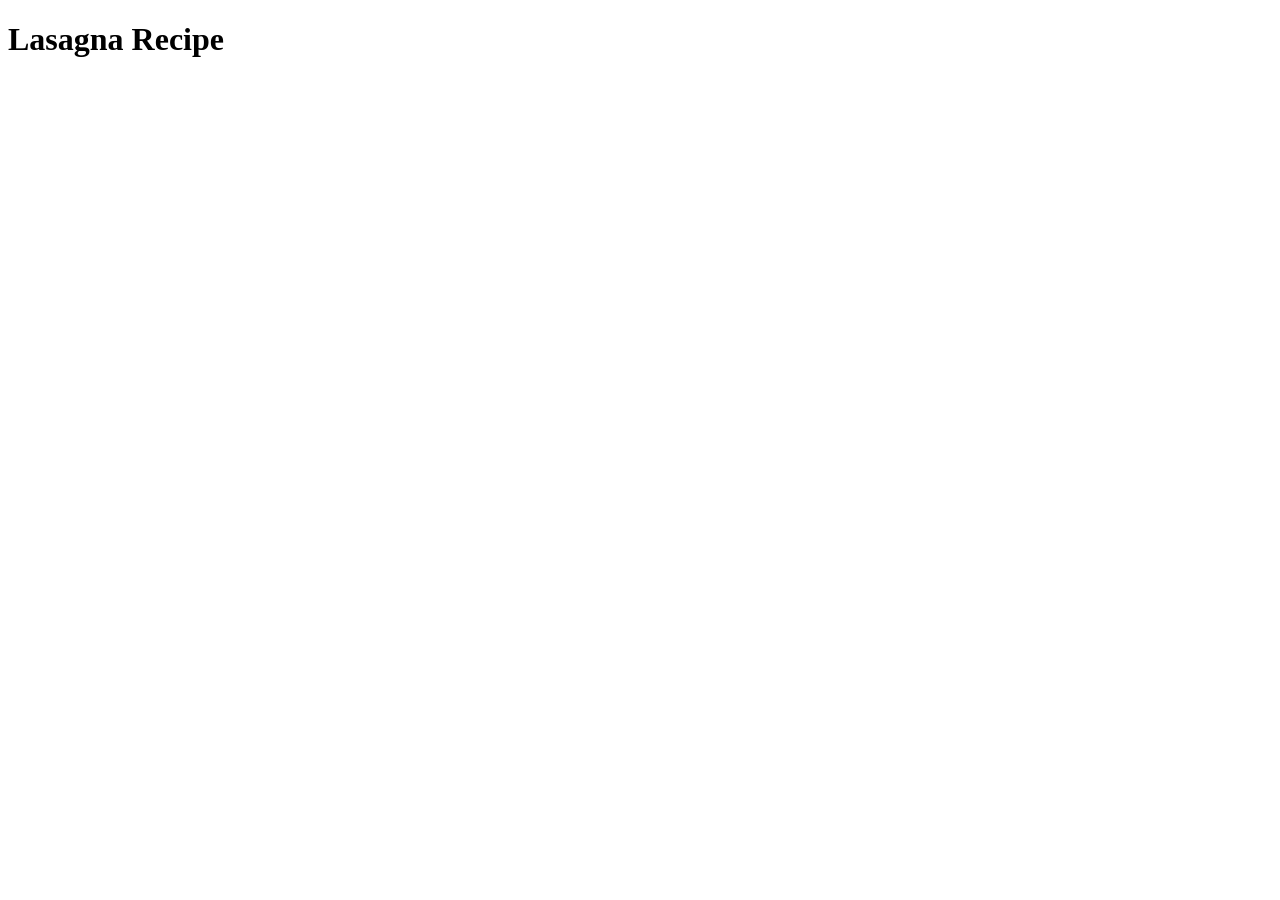
==== recipes/lasagna.html @ 88ae718c "Create lasagna.html and Add link to it in main page" ====
<!DOCTYPE html>
<html lang="en">
<head>
    <meta charset="UTF-8">
    <meta name="viewport" content="width=device-width, initial-scale=1.0">
    <title>Lasagna Recipe</title>
</head>
<body>
    <h1>Lasagna Recipe</h1>
</body>
</html>
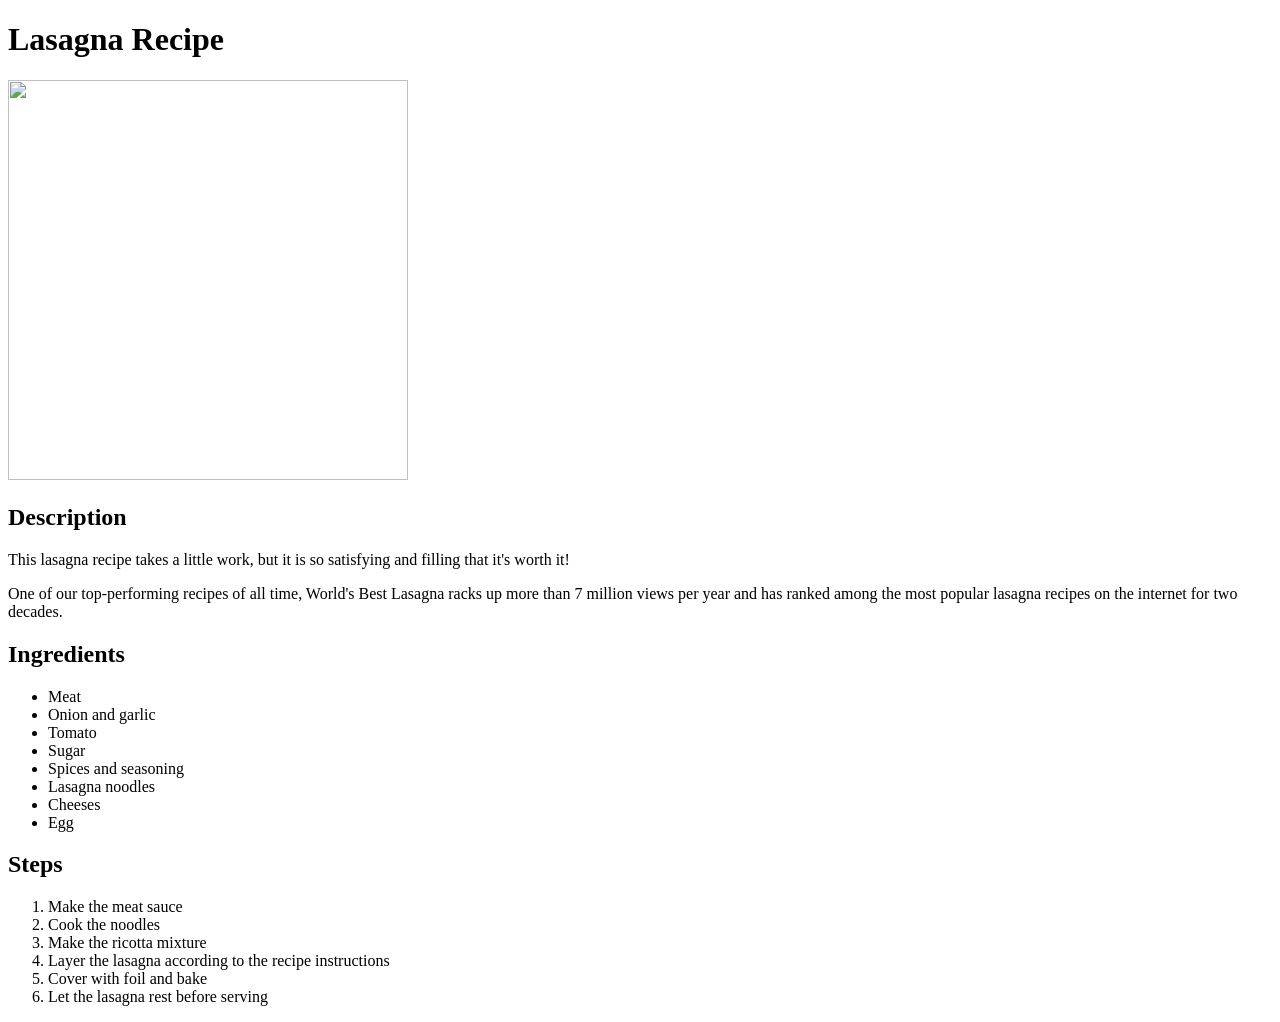
==== commit 566f5e0b: "Add content to lasagna.html" ====
--- a/recipes/lasagna.html
+++ b/recipes/lasagna.html
@@ -7,5 +7,29 @@
 </head>
 <body>
     <h1>Lasagna Recipe</h1>
+    <img src="./images/lasagna.webp" width="400" height="400">
+    <h2>Description</h2>
+    <p>This lasagna recipe takes a little work, but it is so satisfying and filling that it's worth it!</p>
+    <p>One of our top-performing recipes of all time, World's Best Lasagna racks up more than 7 million views per year and has ranked among the most popular lasagna recipes on the internet for two decades.</p>
+    <h2>Ingredients</h2>
+    <ul>
+        <li>Meat</li>
+        <li>Onion and garlic</li>
+        <li>Tomato</li>
+        <li>Sugar</li>
+        <li>Spices and seasoning</li>
+        <li>Lasagna noodles</li>
+        <li>Cheeses</li>
+        <li>Egg</li>
+    </ul>
+    <h2>Steps</h2>
+    <ol>
+        <li>Make the meat sauce</li>
+        <li>Cook the noodles</li>
+        <li>Make the ricotta mixture</li>
+        <li>Layer the lasagna according to the recipe instructions</li>
+        <li>Cover with foil and bake</li>
+        <li>Let the lasagna rest before serving</li>
+    </ol>
 </body>
 </html>
